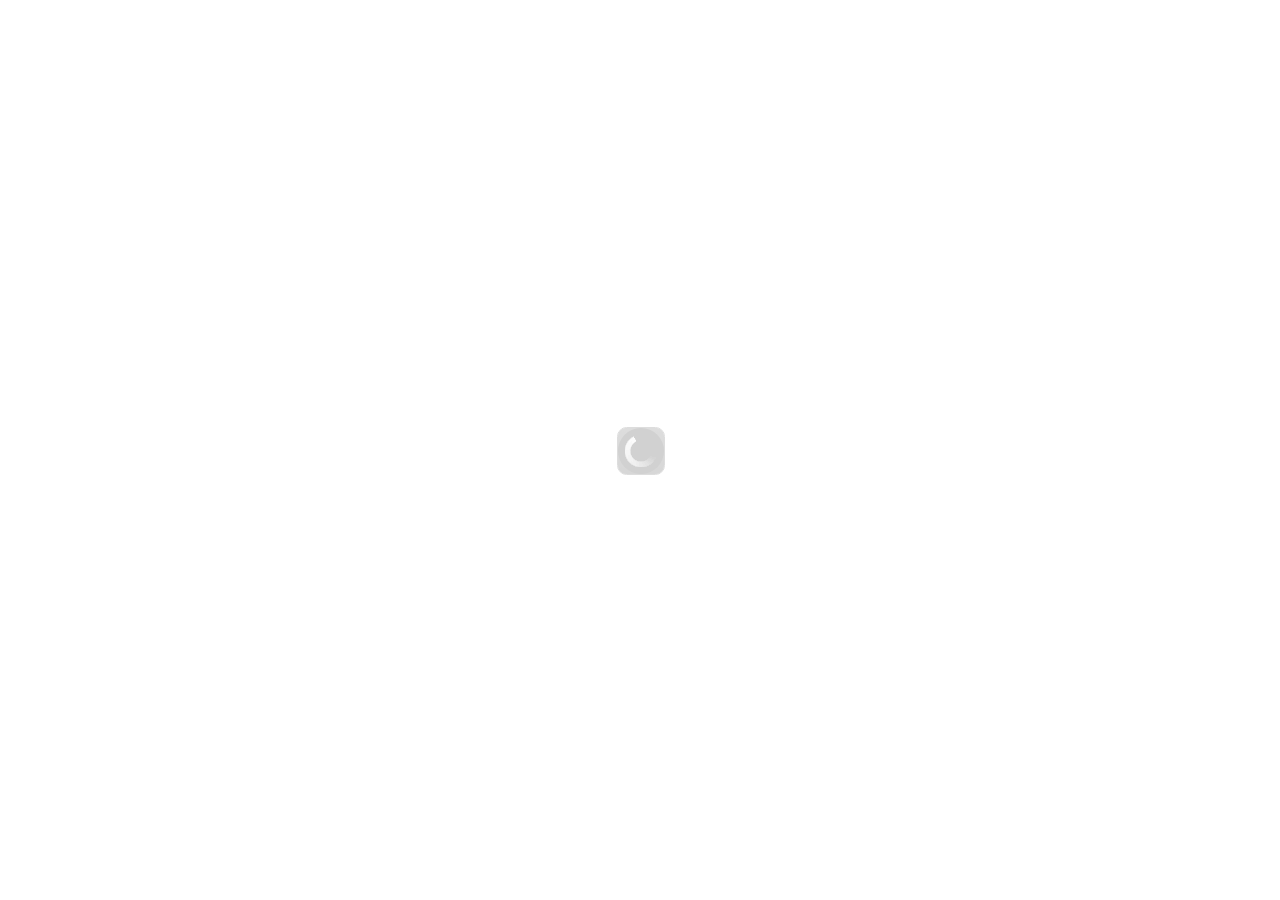
==== index.html @ adf4264b "improved look and feel, map functions" ====
﻿<!DOCTYPE html>
<!--
 Licensed to the Apache Software Foundation (ASF) under one
 or more contributor license agreements.  See the NOTICE file
 distributed with this work for additional information
 regarding copyright ownership.  The ASF licenses this file
 to you under the Apache License, Version 2.0 (the
 "License"); you may not use this file except in compliance
 with the License.  You may obtain a copy of the License at

   http://www.apache.org/licenses/LICENSE-2.0

 Unless required by applicable law or agreed to in writing,
 software distributed under the License is distributed on an
 "AS IS" BASIS, WITHOUT WARRANTIES OR CONDITIONS OF ANY
 KIND, either express or implied.  See the License for the
 specific language governing permissions and limitations
 under the License. 
-->
<html>
    <head>
        <meta name="viewport" content="width=device-width, height=device-height, initial-scale=1.0, maximum-scale=1.0" />
        <meta http-equiv="Content-type" content="text/html; charset=utf-8" />
        <title>Cordova Authentication</title>

        <link rel="stylesheet" href="css/jquery.mobile-1.2.0-alpha.1.min.css" type="text/css"/>
        <link rel="stylesheet" href="css/jquery.mobile.structure-1.2.0-alpha.1.min.css" type="text/css"/>
        <link rel="stylesheet" href="css/jquery.mobile.theme-1.2.0-alpha.1.min.css" type="text/css"/>

        <script type="text/javascript">
            var ajaxBase = "http://pdc00appd101w.ohlogistics.com:8090/CarrierVisibility/";

            var debugUsername = "tgrover@ohl.com";
            var debugPassword = "RW$}*uP>"
            var googleMapsIsReady = false;
        </script>

        <script type="text/javascript" charset="utf-8" src="cordova.js"></script>
        <script type="text/javascript" charset="utf-8" src="scripts/jquery-1.7.1.min.js"></script>
        <script type="text/javascript" charset="utf-8" src="scripts/global.js"></script>
        <script type="text/javascript" charset="utf-8" src="scripts/authentication.js"></script>
        <script type="text/javascript" charset="utf-8" src="scripts/mainPage.js"></script>
        <script type="text/javascript" charset="utf-8" src="scripts/truckStopsPage.js"></script>
        <script type="text/javascript" charset="utf-8" src="scripts/initialize.js"></script>
        <script type="text/javascript" charset="utf-8" src="scripts/jquery.mobile-1.2.0-alpha.1.min.js"></script>
        <!--<script type="text/javascript" src="http://maps.googleapis.com/maps/api/js?key=AIzaSyBCrzwEjM9Os-5z7vEEX-wwDbSW2O_WqJQ&sensor=true&callback=googleMapsReady"></script>-->
        <script type="text/javascript" src="http://maps.googleapis.com/maps/api/js?v=3.9&sensor=true"></script>
        <script type="text/javascript" charset="utf-8" src="scripts/jquery.ui.map.full.min.js"></script>

        <style type="text/css">

            @media only screen and (min-width: 1025px){
                .ui-page {
                    width: 600px !important;
                    margin: 0 auto !important;
                    position: relative !important;
                    border-right: 5px #666 outset !important;
                    border-left: 5px #666 outset !important;
                }
            }
            
            .ui-header .ui-title { margin-left: 1em; margin-right: 1em; }
            p.app-title { font: interstate; text-align: center; font-weight: bold; font-size: x-large; padding: 0px; margin: 5px; }
            
            #loginPage .ftr { text-align: center; }
            #loginPage p.ftrtext { font-size: small; text-align: center;}
            #loginFieldset { padding-left: 20px; padding-right: 20px; padding-bottom: 10px; border: solid 1px black; border-radius: 5px; }
            #loginForm input.login-input { padding-top: 5px; padding-bottom: 5px; }
            #loginForm a { margin-bottom: 20px; }
            
            #forgotPasswordDialog .ui-header .ui-title { margin-left: 1em; margin-right: 1em; }
            #forgotPasswordDialog div[data-role="content"] { height: auto !important; }
            #forgotPasswordDialog div.forgot-password-text { padding-bottom: 15px; }
            #forgotPasswordDialog div.ui-block-a { margin-left: 10px; position: relative; float: left; }
            #forgotPasswordDialog div.ui-block-b { width: auto; }
            #forgotPasswordDialog div.ui-block-c { margin-right: 10px; position: relative; float: right; }
            #forgotPasswordDialog .ui-dialog-contain { width: 92.5%; max-width: 500px; margin: 10% auto 15px auto; padding: 0; position: relative; top: -15px; }
            
            #mainPage div.ohl-list-item { display: inline; }

        </style>

    </head>

    <body id="container">

        <div id="loginPage" data-role="page" class="type-home">
            <div data-role="header" data-theme="f">
				<div id="logo">
                	<img src="images/ohl-logo.png" alt="OHL" title="OHL" />
                </div>
                <p class="app-title">Carrier Visibility</p>
		    </div>
            <div data-role="content">
                <div>
                    <fieldset id="loginFieldset">
                        <legend>Login</legend>
                        <form id="loginForm">
                            <input class="login-input" name="username" id="username" value="" placeholder="Username"/>
                            <input class="login-input" type="password" name="password" id="password" value="" placeholder="Password"/>
                            <a id="submitButton" data-role="button" data-mini="true">Login</a>
                        </form>
                        <a id="forgot-password" href="#forgotPasswordDialog" data-rel="popup" data-transition="fade">Forgot Pasword?</a>
                    </fieldset>
                </div>
            </div>
            <div data-role="footer" data-theme="none">    
                <p class="ftrtext">© 2012 Ozburn-Hessey Logistics, LLC</p>
            </div>

            <div id="forgotPasswordDialog" data-role="popup">
                <div data-role="header" data-theme="b">
                    <h3>Forgot Password?</h3>
	            </div>
                <div data-role="content">
                    <div>
                        <div class="forgot-password-text">Click the "Reset" button for a reset password email to be sent to you.  You will need to follow the instructions in the email to reset your password.</div>
                        <div class="ui-grid-b">
                            <div class="ui-block-a"><a data-role="button" data-rel="back" data-inline="true" data-mini="true">Cancel</a></div>
                            <div class="ui-block-b"></div>
                            <div class="ui-block-c"><a data-role="button" data-rel="back" data-inline="true" data-mini="true">Reset</a></div>
                        </div>
                    </div>
                </div>
            </div>
        </div>

   </body>
</html>
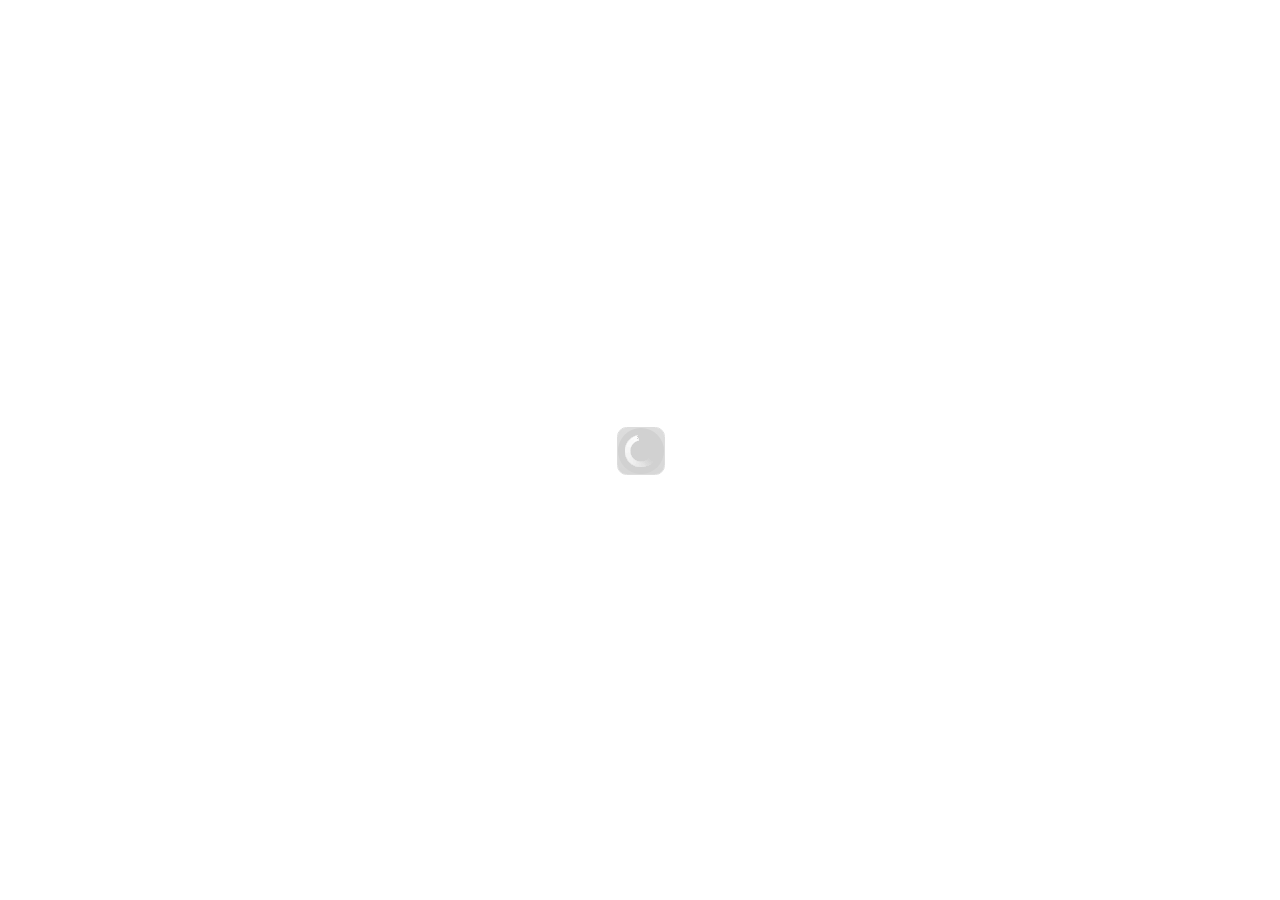
==== commit 99cd088b: "added stuff" ====
--- a/index.html
+++ b/index.html
@@ -44,8 +44,11 @@
         <script type="text/javascript" charset="utf-8" src="scripts/initialize.js"></script>
         <script type="text/javascript" charset="utf-8" src="scripts/jquery.mobile-1.2.0-alpha.1.min.js"></script>
         <!--<script type="text/javascript" src="http://maps.googleapis.com/maps/api/js?key=AIzaSyBCrzwEjM9Os-5z7vEEX-wwDbSW2O_WqJQ&sensor=true&callback=googleMapsReady"></script>-->
-        <script type="text/javascript" src="http://maps.googleapis.com/maps/api/js?v=3.9&sensor=true"></script>
+        <script type="text/javascript" src="http://maps.googleapis.com/maps/api/js?v=3.9&sensor=true&libraries=places"></script>
+        <script type="text/javascript" charset="utf-8" src="scripts/jquery.ui.autocomplete.min.js"></script>
         <script type="text/javascript" charset="utf-8" src="scripts/jquery.ui.map.full.min.js"></script>
+        <script type="text/javascript" charset="utf-8" src="scripts/jquery.ui.map.extensions.js"></script>
+        
 
         <style type="text/css">
 
@@ -59,6 +62,16 @@
                 }
             }
             
+            .ohl-bg-gradient {
+                background: -ms-linear-gradient(bottom, #FFFFFF 0%, #ACD6FF 100%);
+                background: -moz-linear-gradient(bottom, #FFFFFF 0%, #ACD6FF 100%);
+                background: -o-linear-gradient(bottom, #FFFFFF 0%, #ACD6FF 100%);
+                background: -webkit-gradient(linear, left bottom, left top, color-stop(0, #FFFFFF), color-stop(1, #ACD6FF));
+                background: -webkit-linear-gradient(bottom, #FFFFFF 0%, #ACD6FF 100%);
+                background: linear-gradient(to top, #FFFFFF 0%, #ACD6FF 100%);
+            }
+
+            
             .ui-header .ui-title { margin-left: 1em; margin-right: 1em; }
             p.app-title { font: interstate; text-align: center; font-weight: bold; font-size: x-large; padding: 0px; margin: 5px; }
             
@@ -67,6 +80,9 @@
             #loginFieldset { padding-left: 20px; padding-right: 20px; padding-bottom: 10px; border: solid 1px black; border-radius: 5px; }
             #loginForm input.login-input { padding-top: 5px; padding-bottom: 5px; }
             #loginForm a { margin-bottom: 20px; }
+            #loginPage #forgot-password { float: left; font-size: small; padding-left: 5px; }
+            #loginPage #register-new-account { float: right; font-size: small; padding-right: 5px; }
+            #loginPage [data-role="footer"] { position: absolute; bottom: 0px; width: 100%; text-align: center; }
             
             #forgotPasswordDialog .ui-header .ui-title { margin-left: 1em; margin-right: 1em; }
             #forgotPasswordDialog div[data-role="content"] { height: auto !important; }
@@ -84,7 +100,7 @@
 
     <body id="container">
 
-        <div id="loginPage" data-role="page" class="type-home">
+        <div id="loginPage" data-role="page" class="type-home ohl-bg-gradient">
             <div data-role="header" data-theme="f">
 				<div id="logo">
                 	<img src="images/ohl-logo.png" alt="OHL" title="OHL" />
@@ -100,7 +116,10 @@
                             <input class="login-input" type="password" name="password" id="password" value="" placeholder="Password"/>
                             <a id="submitButton" data-role="button" data-mini="true">Login</a>
                         </form>
-                        <a id="forgot-password" href="#forgotPasswordDialog" data-rel="popup" data-transition="fade">Forgot Pasword?</a>
+                        <div style="position: relative;"> 
+                            <a id="forgot-password" href="#forgotPasswordDialog" data-rel="popup" data-transition="fade">Forgot Pasword?</a>
+                            <a id="register-new-account" href="register.html" data-transition="fade">Register</a>
+                        </div>
                     </fieldset>
                 </div>
             </div>
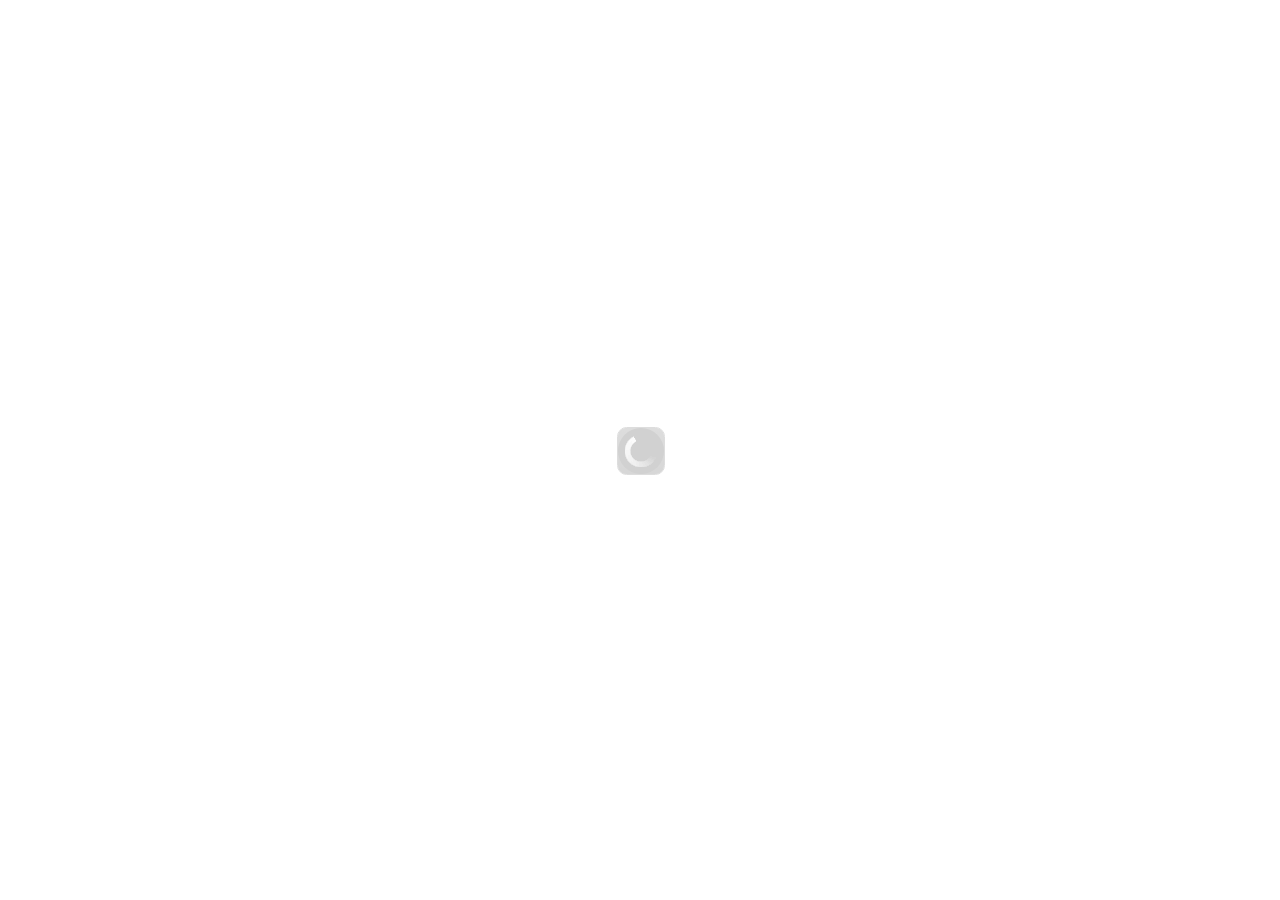
==== commit cb0cb62e: "m" ====
--- a/index.html
+++ b/index.html
@@ -36,19 +36,23 @@
         </script>
 
         <script type="text/javascript" charset="utf-8" src="cordova.js"></script>
-        <script type="text/javascript" charset="utf-8" src="scripts/jquery-1.7.1.min.js"></script>
-        <script type="text/javascript" charset="utf-8" src="scripts/global.js"></script>
-        <script type="text/javascript" charset="utf-8" src="scripts/authentication.js"></script>
-        <script type="text/javascript" charset="utf-8" src="scripts/mainPage.js"></script>
-        <script type="text/javascript" charset="utf-8" src="scripts/truckStopsPage.js"></script>
-        <script type="text/javascript" charset="utf-8" src="scripts/initialize.js"></script>
-        <script type="text/javascript" charset="utf-8" src="scripts/jquery.mobile-1.2.0-alpha.1.min.js"></script>
+        <script type="text/javascript" charset="utf-8" src="scripts/jquery/jquery-1.7.1.min.js"></script>
+        <script type="text/javascript" charset="utf-8" src="scripts/knockout/knockout-latest.js"></script>
+        <script type="text/javascript" charset="utf-8" src="scripts/knockout/knockout.mapping.js"></script>
+
+        <script type="text/javascript" charset="utf-8" src="scripts/ohl/authentication.js"></script>
+        <script type="text/javascript" charset="utf-8" src="scripts/ohl/mainPage.js"></script>
+        <script type="text/javascript" charset="utf-8" src="scripts/ohl/truckStopsPage.js"></script>
+        <script type="text/javascript" charset="utf-8" src="scripts/ohl/weatherPage.js"></script>
+        <script type="text/javascript" charset="utf-8" src="scripts/ohl/viewModels.js"></script>
+        <script type="text/javascript" charset="utf-8" src="scripts/ohl/initialize.js"></script>
+
+        <script type="text/javascript" charset="utf-8" src="scripts/jquery/jquery.mobile-1.2.0-alpha.1.min.js"></script>
         <!--<script type="text/javascript" src="http://maps.googleapis.com/maps/api/js?key=AIzaSyBCrzwEjM9Os-5z7vEEX-wwDbSW2O_WqJQ&sensor=true&callback=googleMapsReady"></script>-->
         <script type="text/javascript" src="http://maps.googleapis.com/maps/api/js?v=3.9&sensor=true&libraries=places"></script>
-        <script type="text/javascript" charset="utf-8" src="scripts/jquery.ui.autocomplete.min.js"></script>
-        <script type="text/javascript" charset="utf-8" src="scripts/jquery.ui.map.full.min.js"></script>
-        <script type="text/javascript" charset="utf-8" src="scripts/jquery.ui.map.extensions.js"></script>
-        
+        <script type="text/javascript" charset="utf-8" src="scripts/jquery/jquery.ui.autocomplete.min.js"></script>
+        <script type="text/javascript" charset="utf-8" src="scripts/jquery/jquery.ui.map.full.min.js"></script>
+        <script type="text/javascript" charset="utf-8" src="scripts/jquery/jquery.ui.map.extensions.js"></script>
 
         <style type="text/css">
 
@@ -93,7 +97,14 @@
             #forgotPasswordDialog .ui-dialog-contain { width: 92.5%; max-width: 500px; margin: 10% auto 15px auto; padding: 0; position: relative; top: -15px; }
             
             #mainPage div.ohl-list-item { display: inline; }
-
+            
+            #weatherPage .weather-data-container { display: none; }
+            #weatherPage #currentWeatherFieldset { padding-left: 20px; padding-right: 20px; padding-bottom: 10px; border: solid 1px black; border-radius: 5px; }
+            #weatherPage #currentWeatherFieldsetContainer { position: relative; }
+            #weatherPage #currentWeatherIcon { float: left; padding: 10px 10px 10px 10px; }
+            #weatherPage #currentWeatherData { float: left;  }
+            #weatherPage #currentWeatherData td { padding: 5px 5px 5px 5px; }
+            
         </style>
 
     </head>
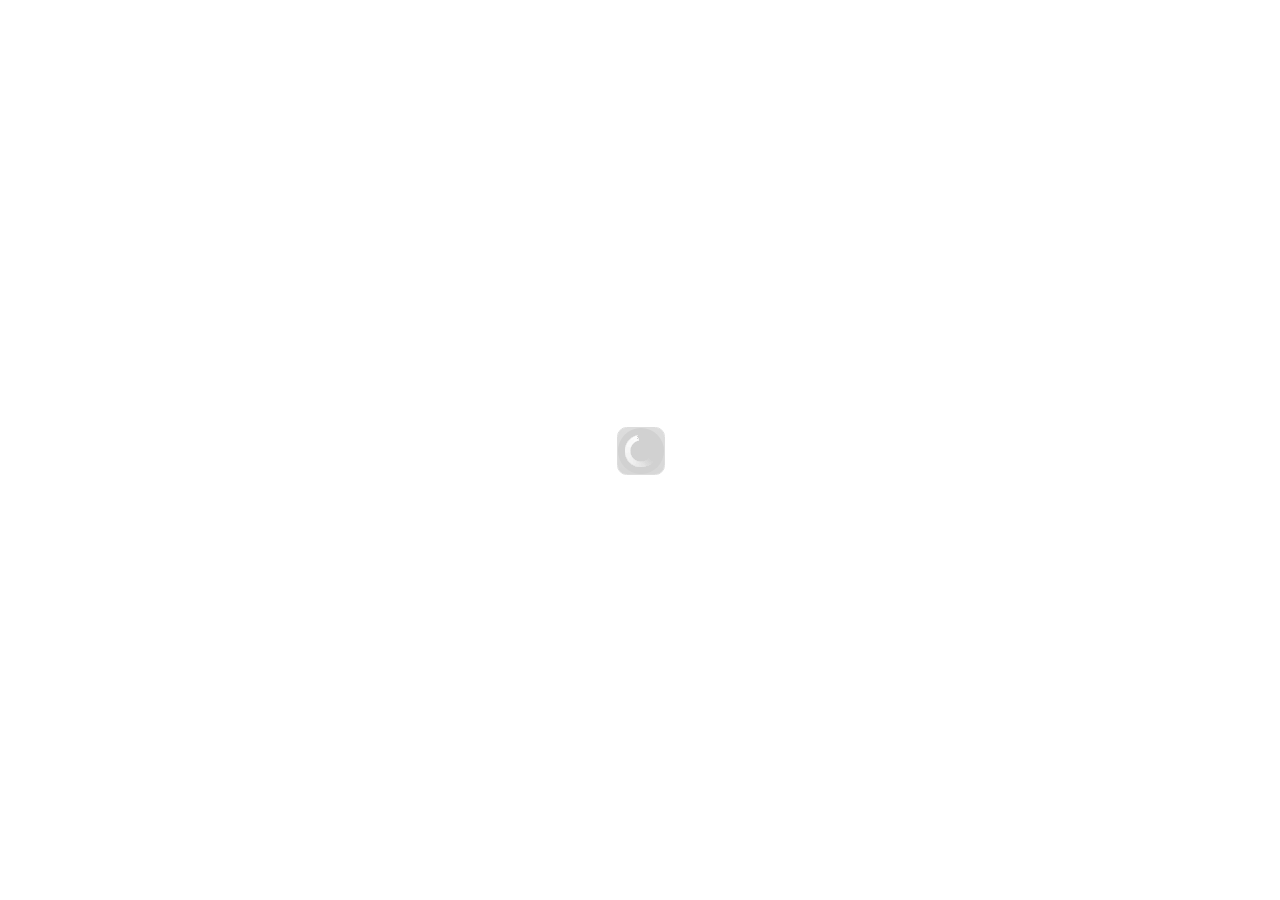
==== commit 3025d776: "changed iis" ====
--- a/index.html
+++ b/index.html
@@ -19,7 +19,7 @@
 -->
 <html>
     <head>
-        <meta name="viewport" content="width=device-width, height=device-height, initial-scale=1.0, maximum-scale=1.0" />
+        <meta name="viewport" content=" width=device-width; initial-scale=1.0; maximum-scale=1.0; minimum-scale=1.0; user-scalable=0;" />
         <meta http-equiv="Content-type" content="text/html; charset=utf-8" />
         <title>Cordova Authentication</title>
 
@@ -28,16 +28,21 @@
         <link rel="stylesheet" href="css/jquery.mobile.theme-1.2.0-alpha.1.min.css" type="text/css"/>
 
         <script type="text/javascript">
-            var ajaxBase = "http://pdc00appd101w.ohlogistics.com:8090/CarrierVisibility/";
+            var ajaxBase = "http://192.168.92.129/CarrierVisibility/";
 
             var debugUsername = "tgrover@ohl.com";
             var debugPassword = "RW$}*uP>"
             var googleMapsIsReady = false;
+
+            var city = "unknown";
+            var state = "unknown";
+            var latitude = "unknown";
+            var longitude = "unknown";
         </script>
 
         <script type="text/javascript" charset="utf-8" src="cordova.js"></script>
         <script type="text/javascript" charset="utf-8" src="scripts/jquery/jquery-1.7.1.min.js"></script>
-        <script type="text/javascript" charset="utf-8" src="scripts/knockout/knockout-latest.js"></script>
+        <script type="text/javascript" charset="utf-8" src="scripts/knockout/knockout-2.1.0.js"></script>
         <script type="text/javascript" charset="utf-8" src="scripts/knockout/knockout.mapping.js"></script>
 
         <script type="text/javascript" charset="utf-8" src="scripts/ohl/authentication.js"></script>
@@ -56,25 +61,69 @@
 
         <style type="text/css">
 
-            @media only screen and (min-width: 1025px){
-                .ui-page {
-                    width: 600px !important;
+            @media only screen and (min-width: 1px){
+                .ui-page 
+                {
                     margin: 0 auto !important;
                     position: relative !important;
-                    border-right: 5px #666 outset !important;
-                    border-left: 5px #666 outset !important;
-                }
-            }
-            
+                }
+                #weatherPage #currentWeatherFieldset { display: none; }
+                #weatherPage #fiveDayWeatherFieldset { display: none; }
+                #weatherPage #currentWeatherFieldset320 { display: block; }
+                #weatherPage #fiveDayWeatherFieldset320 { display: block; }
+                
+                #mainPage #mainMenu480 { display: none; }
+                #mainPage #mainMenu320 { display: block; }
+                #mainPage
+                {
+                    background-color: White;
+                    background-image:url('images/Turbo_Truck_320.jpg'); 
+                    background-repeat:no-repeat;
+                    background-attachment:fixed;
+                    background-position: top;
+                }
+                
+                #truckStopsPage #truckStopSearchResult td.search-description { display: none; }
+            }
+            
+            @media only screen and (min-width: 480px){
+                .ui-page 
+                {
+                    margin: 0 auto !important;
+                    position: relative !important;
+                }
+                #weatherPage #currentWeatherFieldset320 { display: none; }
+                #weatherPage #fiveDayWeatherFieldset320 { display: none; }
+                #weatherPage #currentWeatherFieldset { display: block; }
+                #weatherPage #fiveDayWeatherFieldset { display: block; }
+                
+                #mainPage #mainMenu480 { display: block; }
+                #mainPage #mainMenu320 { display: none; }
+                #mainPage
+                {
+                    background-color: White;
+                    background-image:url('images/Turbo_Truck_480.jpg'); 
+                    background-repeat:no-repeat;
+                    background-attachment:fixed;
+                    background-position:center;
+                }
+                
+                #truckStopsPage #truckStopSearchResult td.search-description { display: block; }
+            }
+            
+            @media only screen and (min-width: 600px)
+            {
+                .ui-page { width: 600px !important; }
+            }
+
             .ohl-bg-gradient {
-                background: -ms-linear-gradient(bottom, #FFFFFF 0%, #ACD6FF 100%);
-                background: -moz-linear-gradient(bottom, #FFFFFF 0%, #ACD6FF 100%);
-                background: -o-linear-gradient(bottom, #FFFFFF 0%, #ACD6FF 100%);
-                background: -webkit-gradient(linear, left bottom, left top, color-stop(0, #FFFFFF), color-stop(1, #ACD6FF));
-                background: -webkit-linear-gradient(bottom, #FFFFFF 0%, #ACD6FF 100%);
-                background: linear-gradient(to top, #FFFFFF 0%, #ACD6FF 100%);
-            }
-
+                background: -ms-linear-gradient(bottom, #ACD6FF 0%, #FFFFFF 100%);
+                background: -moz-linear-gradient(bottom, #ACD6FF 0%, #FFFFFF 100%);
+                background: -o-linear-gradient(bottom, #FFFACD6FFFFF 0%, #FFFFFF 100%);
+                background: -webkit-gradient(linear, left bottom, left top, color-stop(0, #ACD6FF), color-stop(1, #FFFFFF));
+                background: -webkit-linear-gradient(bottom, #ACD6FF 0%, #FFFFFF 100%);
+                background: linear-gradient(to top, #ACD6FF 0%, #FFFFFF 100%);
+            }
             
             .ui-header .ui-title { margin-left: 1em; margin-right: 1em; }
             p.app-title { font: interstate; text-align: center; font-weight: bold; font-size: x-large; padding: 0px; margin: 5px; }
@@ -88,6 +137,10 @@
             #loginPage #register-new-account { float: right; font-size: small; padding-right: 5px; }
             #loginPage [data-role="footer"] { position: absolute; bottom: 0px; width: 100%; text-align: center; }
             
+            #mainPage #mainMenu480 { position: absolute; bottom: 0px; left: 0px; right: 0px; }
+            #mainPage #mainMenu320 { position: absolute; bottom: 0px; left: 0px; right: 0px; }
+            #mainPage [data-role="content"] a { background: rgba(255, 255, 255, .83); margin: 5px 10px 5px 10px; }
+            
             #forgotPasswordDialog .ui-header .ui-title { margin-left: 1em; margin-right: 1em; }
             #forgotPasswordDialog div[data-role="content"] { height: auto !important; }
             #forgotPasswordDialog div.forgot-password-text { padding-bottom: 15px; }
@@ -95,15 +148,34 @@
             #forgotPasswordDialog div.ui-block-b { width: auto; }
             #forgotPasswordDialog div.ui-block-c { margin-right: 10px; position: relative; float: right; }
             #forgotPasswordDialog .ui-dialog-contain { width: 92.5%; max-width: 500px; margin: 10% auto 15px auto; padding: 0; position: relative; top: -15px; }
-            
-            #mainPage div.ohl-list-item { display: inline; }
-            
+
             #weatherPage .weather-data-container { display: none; }
-            #weatherPage #currentWeatherFieldset { padding-left: 20px; padding-right: 20px; padding-bottom: 10px; border: solid 1px black; border-radius: 5px; }
+            #weatherPage #currentWeatherFieldset { padding-left: 20px; padding-right: 20px; padding-bottom: 10px; border: solid 1px black; border-radius: 5px; margin-bottom: 10px; }
             #weatherPage #currentWeatherFieldsetContainer { position: relative; }
             #weatherPage #currentWeatherIcon { float: left; padding: 10px 10px 10px 10px; }
             #weatherPage #currentWeatherData { float: left;  }
             #weatherPage #currentWeatherData td { padding: 5px 5px 5px 5px; }
+            #weatherPage #fiveDayWeatherFieldset { padding-left: 20px; padding-right: 20px; padding-bottom: 10px; border: solid 1px black; border-radius: 5px; }
+            #weatherPage #futureForecastDate td { text-align: center; }
+            #weatherPage #futureForecastHigh { font-size: xx-large; font-weight: bolder; vertical-align: bottom; padding-left: 5px; padding-bottom: 7px; }
+            #weatherPage #futureForecastLow { font-weight: bold; padding: 5px; vertical-align: bottom; padding-bottom: 9px; padding-right: 10px;}
+            #weatherPage #currentTemperature { font-size: xx-large; font-weight: bolder; padding-left: 5px; padding-bottom: 7px; }
+            
+            #weatherPage #currentWeatherFieldset320 { padding-left: 20px; padding-right: 20px; padding-bottom: 10px; border: solid 1px black; border-radius: 5px; margin-bottom: 10px; }
+            #weatherPage #fiveDayWeatherFieldset320 { padding-left: 20px; padding-right: 20px; padding-bottom: 10px; border: solid 1px black; border-radius: 5px; }
+            #weatherPage #currentWeatherIcon320 { float: left; padding: 10px 10px 10px 10px; }
+            #weatherPage #currentTemperature320 { font-size: xx-large; font-weight: bolder; padding-left: 5px; padding-bottom: 7px; }
+            #weatherPage #futureForecastDate320 td { text-align: center; }
+            #weatherPage #futureForecastHigh320 { font-size: xx-large; font-weight: bolder; vertical-align: bottom; padding-left: 5px; padding-bottom: 7px; }
+            #weatherPage #futureForecastLow320 { font-weight: bold; padding: 5px; vertical-align: bottom; padding-bottom: 9px; padding-right: 10px;}
+            
+            #truckStopsPage #truckStopsSearchButton { font-weight: bold; font-size: smaller; padding-left: 7px; position: absolute; bottom: 1px; }
+            #truckStopsPage #truckStopsSearchButton:link    { color:blue; text-decoration:none; }
+            #truckStopsPage #truckStopsSearchButton:visited { color:blue; text-decoration:none; }
+            #truckStopsPage #truckStopsSearchButton:hover   { color:green; text-decoration:underline; }
+            #truckStopsPage #truckStopsSearchButton:active  { color:blue; text-decoration:none; }
+            #truckStopsPage #searchResultFieldset { padding-left: 20px; padding-right: 20px; padding-bottom: 10px; border: solid 1px black; border-radius: 5px; margin-bottom: 10px; }
+            #truckStopsPage #truckStopSearchSelect option { text-align: center; font-weight: bold; font-size: medium; }
             
         </style>
 
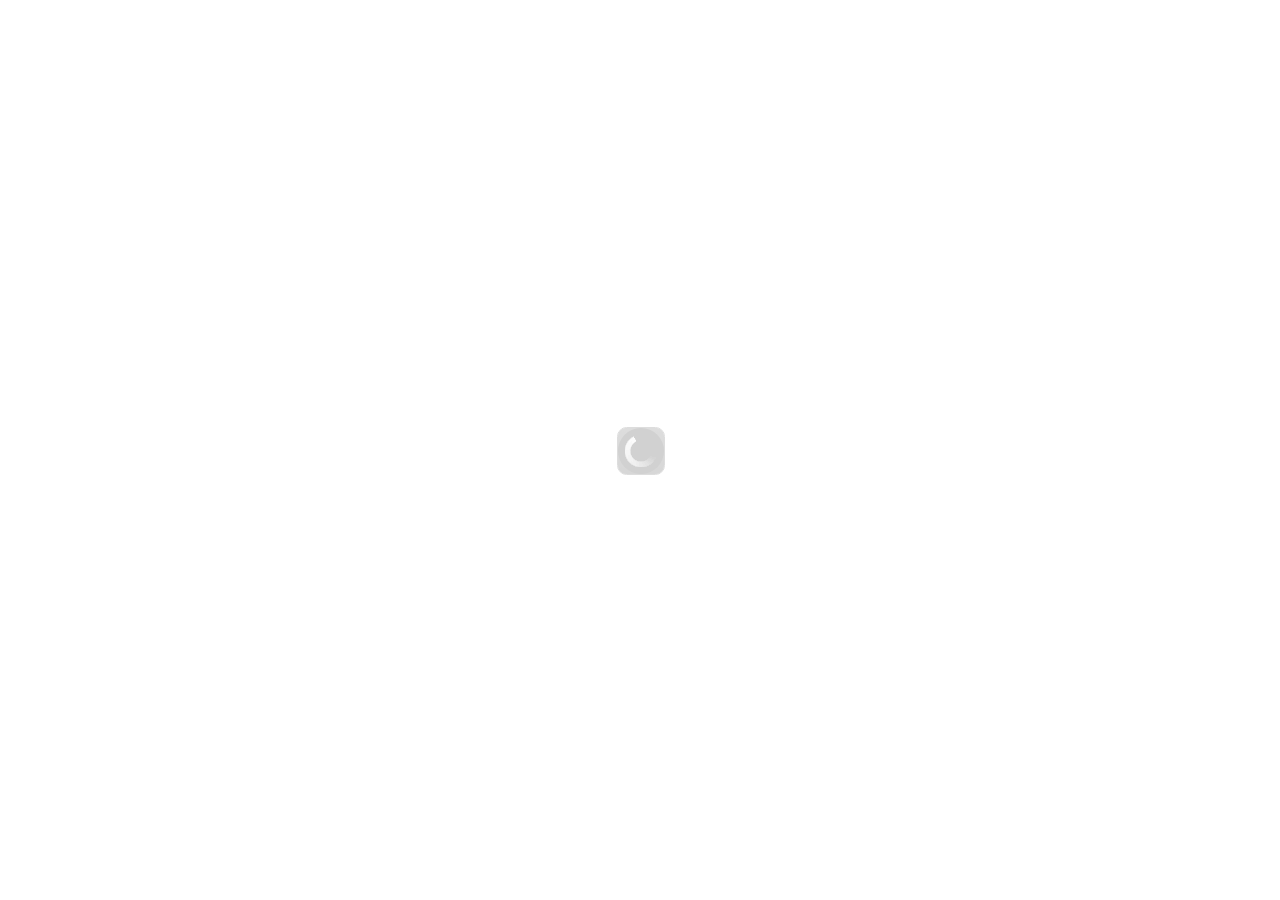
==== commit 28e3ea6a: "change ip" ====
--- a/index.html
+++ b/index.html
@@ -28,7 +28,7 @@
         <link rel="stylesheet" href="css/jquery.mobile.theme-1.2.0-alpha.1.min.css" type="text/css"/>
 
         <script type="text/javascript">
-            var ajaxBase = "http://192.168.92.129/CarrierVisibility/";
+            var ajaxBase = "http://192.168.1.115:8080/CarrierVisibility/";
 
             var debugUsername = "tgrover@ohl.com";
             var debugPassword = "RW$}*uP>"
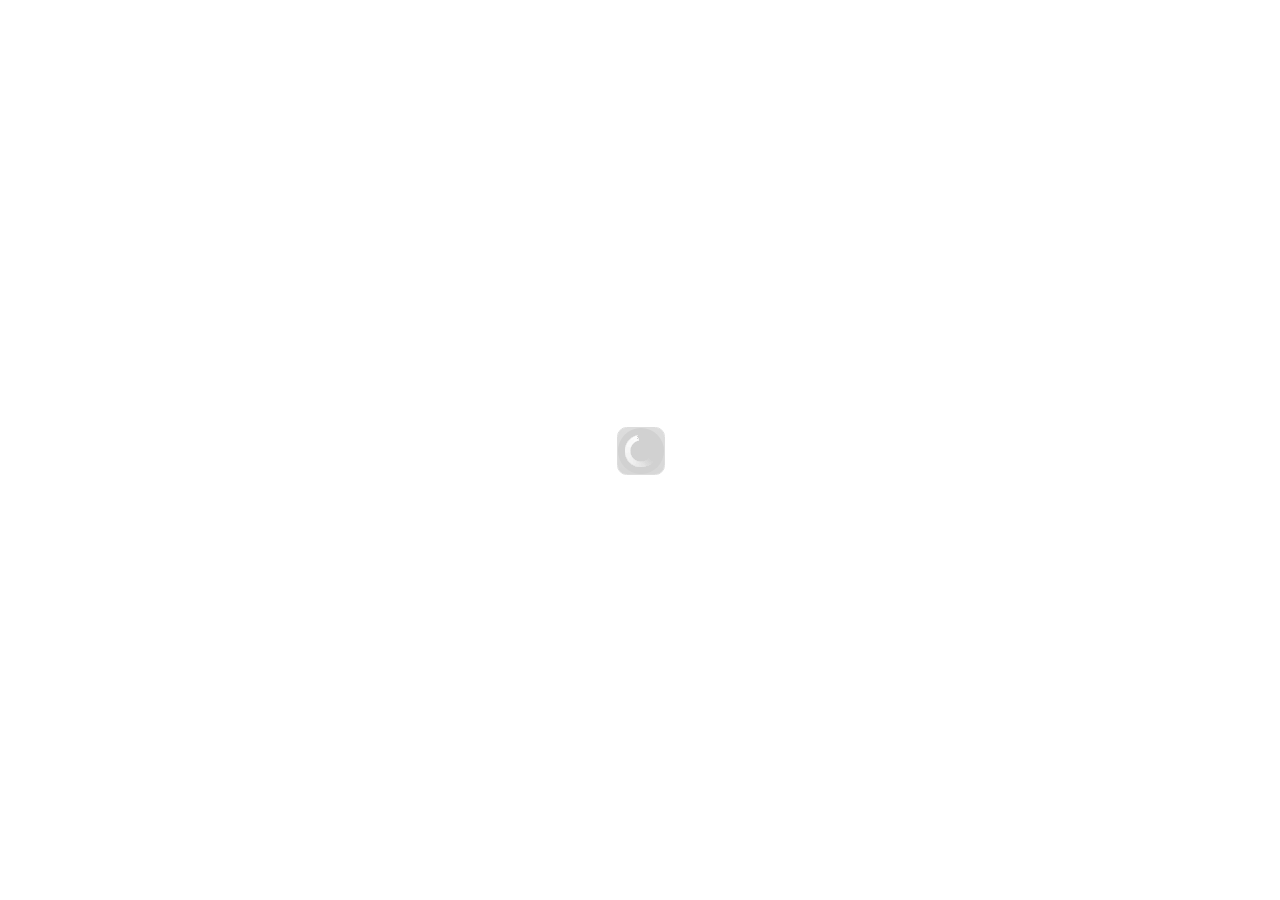
==== commit fd0b0b17: "adsf" ====
--- a/index.html
+++ b/index.html
@@ -28,7 +28,7 @@
         <link rel="stylesheet" href="css/jquery.mobile.theme-1.2.0-alpha.1.min.css" type="text/css"/>
 
         <script type="text/javascript">
-            var ajaxBase = "http://192.168.1.115:8080/CarrierVisibility/";
+            var ajaxBase = "http://tobyandrewgrover.tzo.net/CarrierVisibility/";
 
             var debugUsername = "tgrover@ohl.com";
             var debugPassword = "RW$}*uP>"
